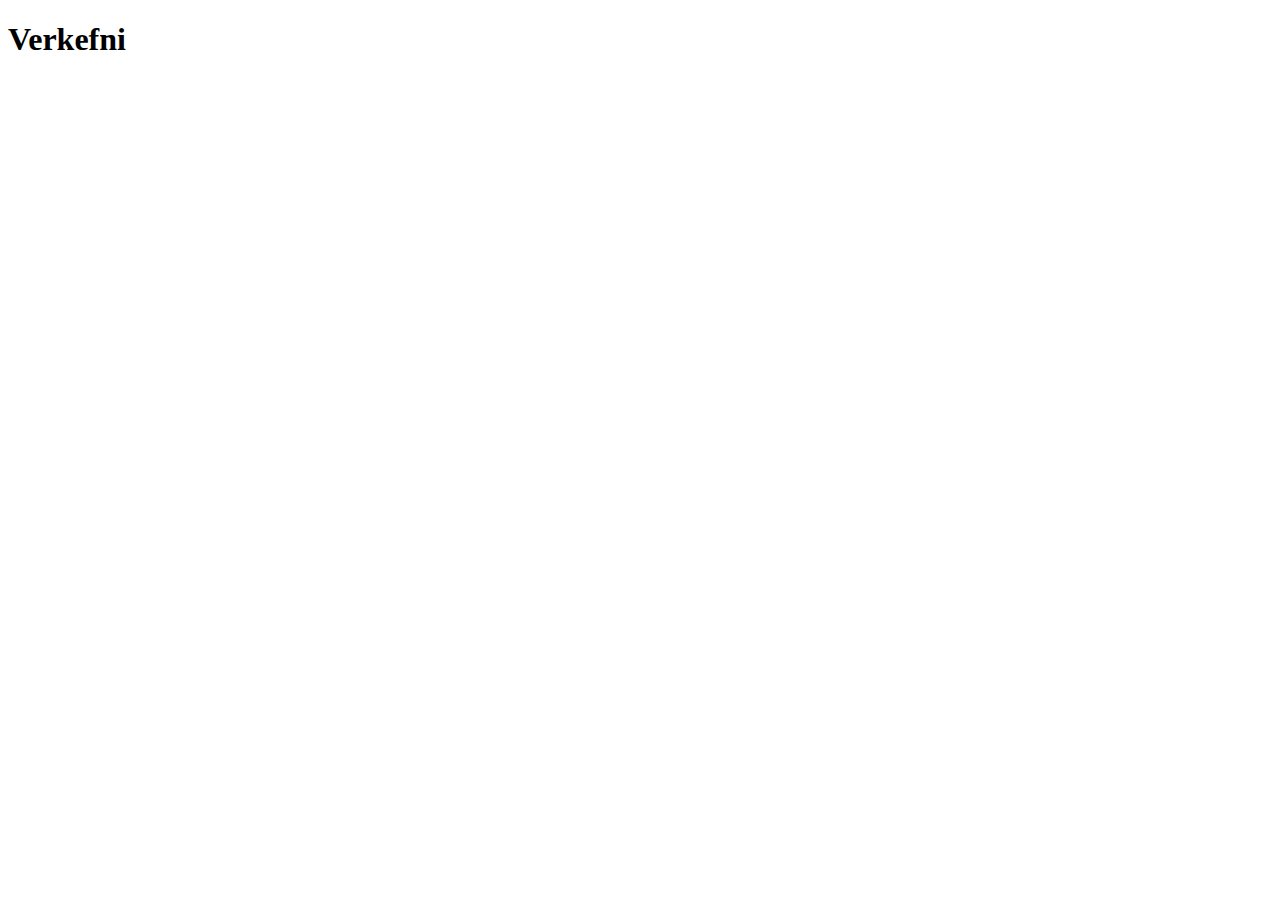
==== docs/index.html @ 56f2efce "move everything to docs folder" ====
<!DOCTYPE html>
<html lang="en">
<head>
    <meta charset="UTF-8">
    <meta name="viewport" content="width=device-width, initial-scale=1.0">
    <meta http-equiv="X-UA-Compatible" content="ie=edge">
    <title>WebGL verkefni</title>
</head>
<body>
    <h1>Verkefni</h1>
</body>
</html>
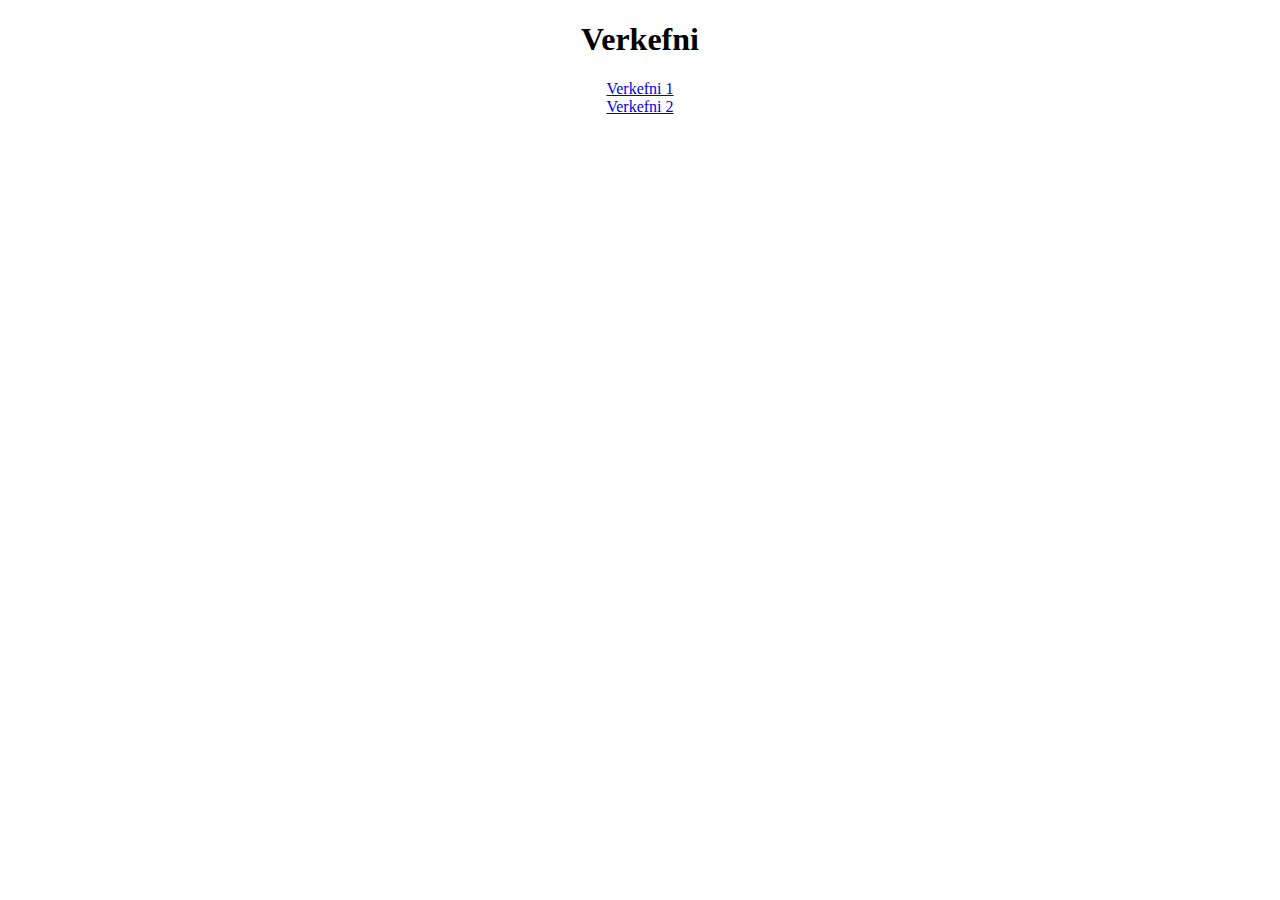
==== commit 79376c0d: "finish making docs folder" ====
--- a/docs/index.html
+++ b/docs/index.html
@@ -4,9 +4,13 @@
     <meta charset="UTF-8">
     <meta name="viewport" content="width=device-width, initial-scale=1.0">
     <meta http-equiv="X-UA-Compatible" content="ie=edge">
+    <link rel="stylesheet" href="main.css">
     <title>WebGL verkefni</title>
 </head>
 <body>
     <h1>Verkefni</h1>
+    <a href="triangle/index.html">Verkefni 1</a>
+    <br>
+    <a href="threejsLogo/index.html"> Verkefni 2</a>
 </body>
 </html>--- a/docs/main.css
+++ b/docs/main.css
@@ -0,0 +1,5 @@
+body {
+    margin: 0 auto;
+    max-width: 60em;
+    text-align: center;
+}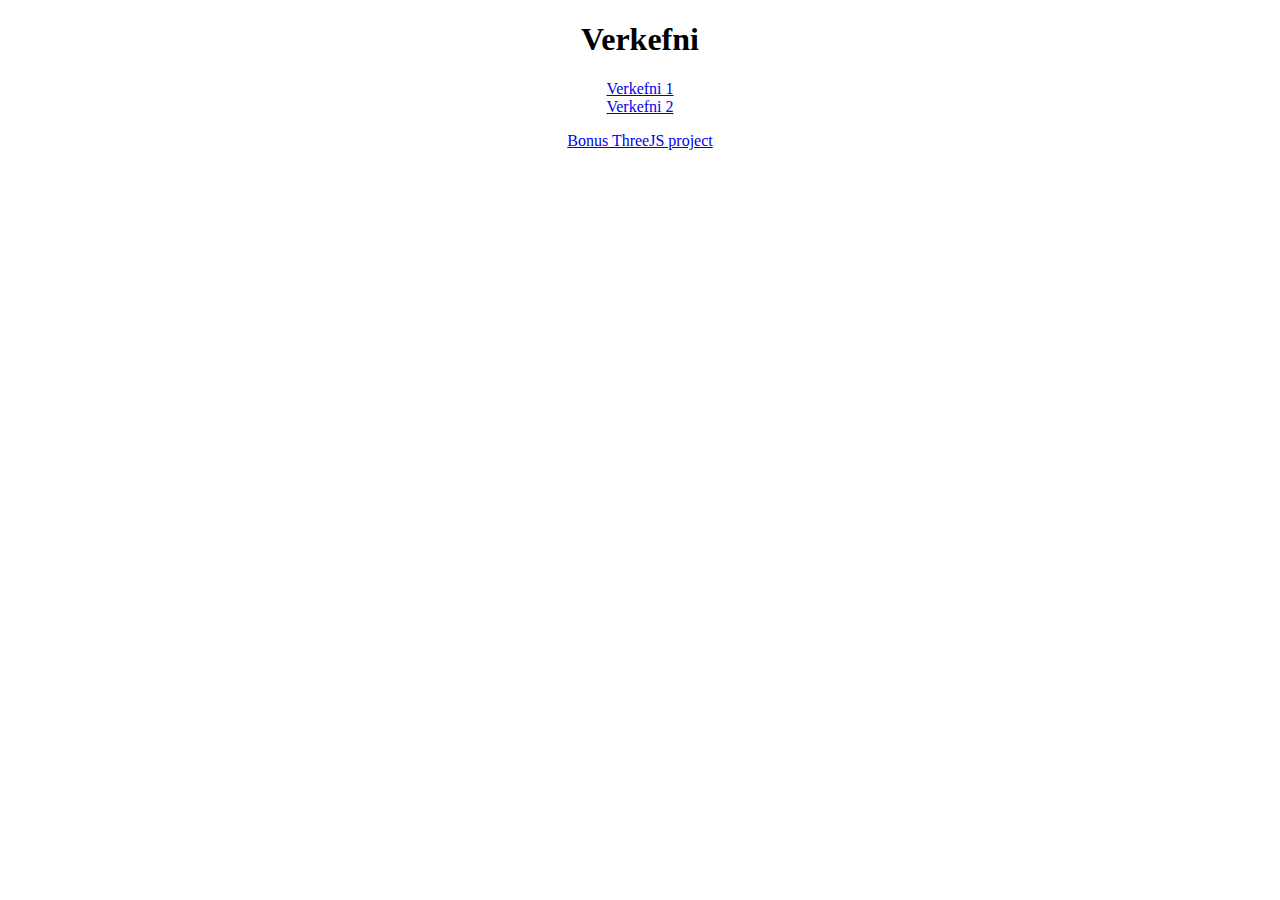
==== commit a1ded427: "add bonus 3js project" ====
--- a/docs/index.html
+++ b/docs/index.html
@@ -9,8 +9,11 @@
 </head>
 <body>
     <h1>Verkefni</h1>
-    <a href="triangle/index.html">Verkefni 1</a>
-    <br>
-    <a href="threejsLogo/index.html"> Verkefni 2</a>
+    <ul>
+        <li><a href="triangle/index.html">Verkefni 1</a></li>
+        <li><a href="threejsLogo/index.html"> Verkefni 2</a></li>
+    </ul>
+
+    <a href="https://www.youtube.com/watch?v=dQw4w9WgXcQ">Bonus ThreeJS project</a>
 </body>
 </html>--- a/docs/main.css
+++ b/docs/main.css
@@ -2,4 +2,9 @@
     margin: 0 auto;
     max-width: 60em;
     text-align: center;
+}
+
+ul {
+    list-style: none;
+    padding: 0;
 }